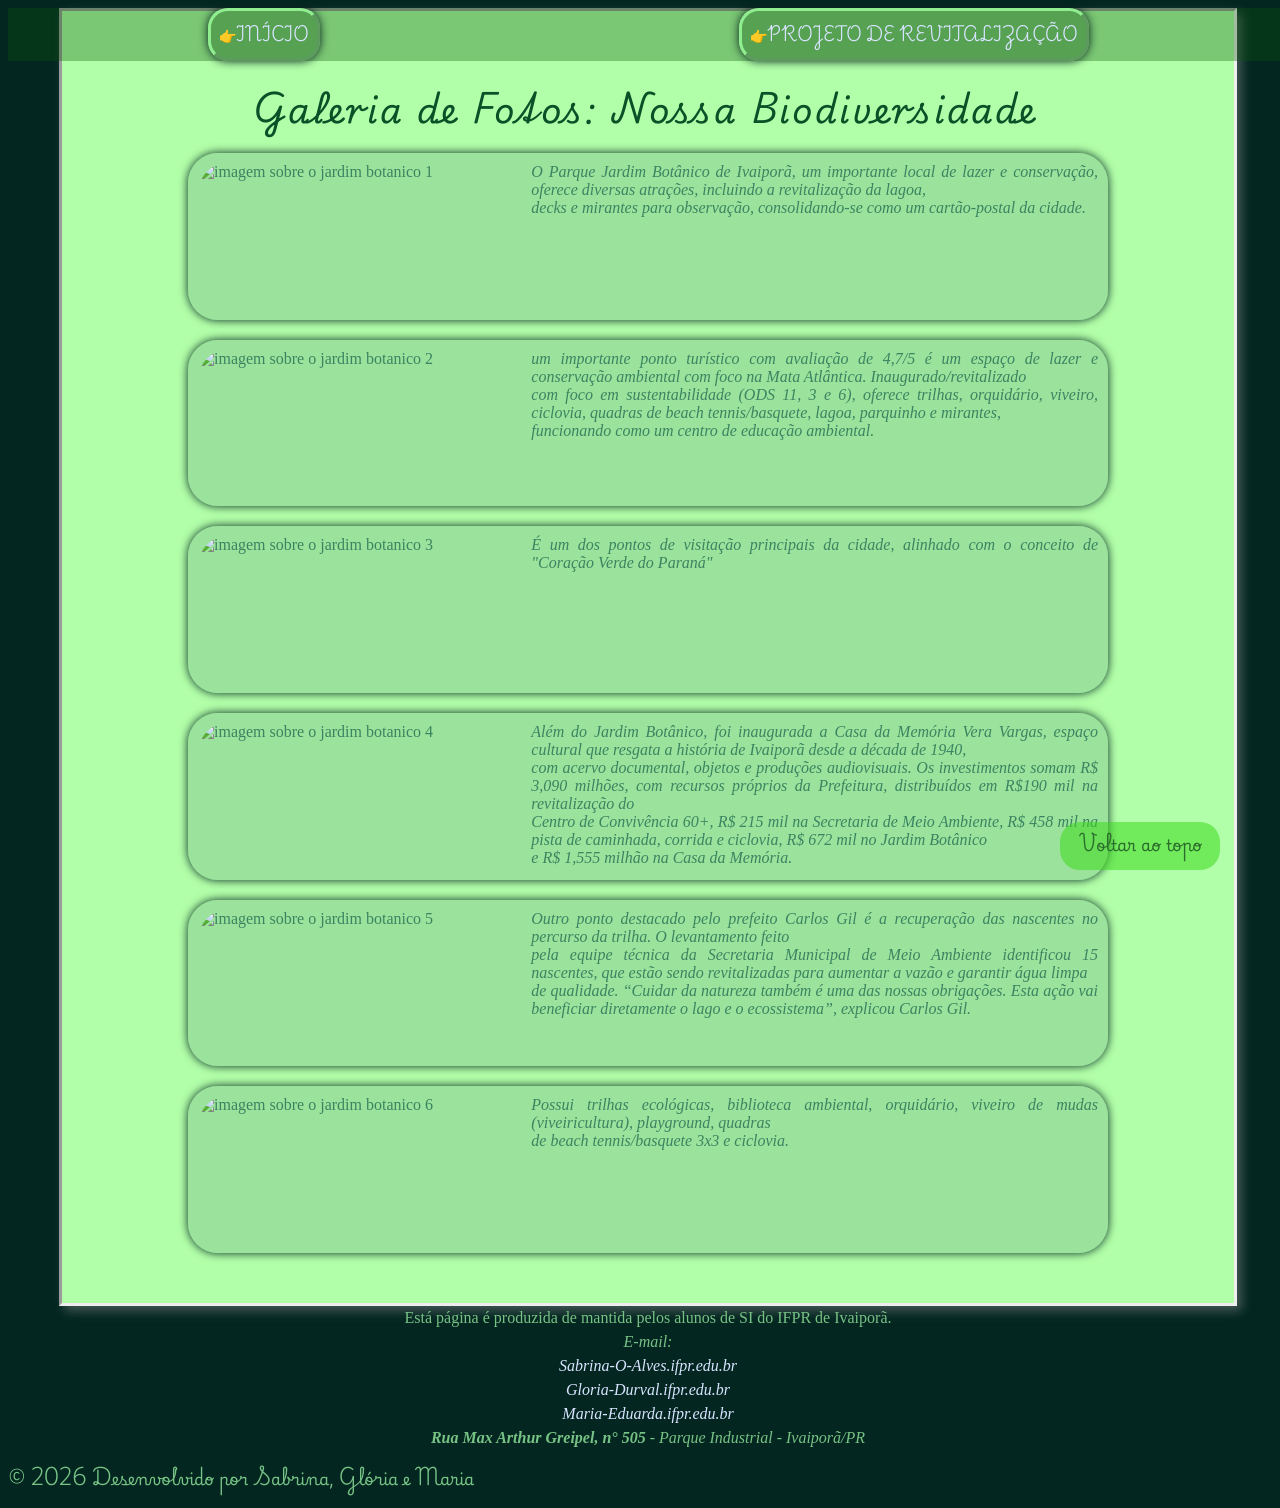
==== galeria.html @ 99794660 "Add files via upload" ====
<!doctype html>
<html lang="pt-br">
    <head>
        <meta charset="utf-8">
          <link rel="icon" href="imagens/favicon.png" type="image/png">
          <link  rel="stylesheet" href="style.css" type="text/css">
           <link rel="preconnect" href="https://fonts.googleapis.com">
<link rel="preconnect" href="https://fonts.gstatic.com" crossorigin>
<link href="https://fonts.googleapis.com/css2?family=Playwrite+BR:wght@100..400&family=Playwrite+DE+SAS:wght@100..400&display=swap" rel="stylesheet">
          <title>galeria</title>
    </head>
    <body>
      <div class="container">
          <nav>
             <menu class="naveg">
                 <li><a class="navegacao" href="Index.html">Início</a></li>
                 <li><a class="navegacao" href="revitalizacao.html">Projeto de Revitalização</a></li> 
             </menu>
          </nav>

          <main>
            <section>
      <h1 id="topo">Galeria de Fotos: Nossa Biodiversidade</h1>
      <div class="card-foto">
      <figure>
      <img class="img" src="imagens/img1.jpg" alt="imagem sobre o jardim botanico 1" width="400" height="200" title="imagem sobre o jardim botanico 1">
      <figcaption>O Parque Jardim Botânico de Ivaiporã, um importante local de lazer e conservação, oferece diversas atrações, incluindo a revitalização da lagoa,<br>
         decks e mirantes para observação, consolidando-se como um cartão-postal da cidade. </figcaption>
      </figure>
      </div>
      <div class="card-foto">
      <figure>
      <img class="img" src="imagens/img2.jpg" alt="imagem sobre o jardim botanico 2" width="400" height="200" title="imagem sobre o jardim botanico 2">
      <figcaption>um importante ponto turístico com avaliação de 4,7/5 é um espaço de lazer e conservação ambiental com foco na Mata Atlântica. Inaugurado/revitalizado<br>
         com foco em sustentabilidade (ODS 11, 3 e 6), oferece trilhas, orquidário, viveiro, ciclovia, quadras de beach tennis/basquete, lagoa, parquinho e mirantes,<br>
          funcionando como um centro de educação ambiental. </figcaption>
      </figure>
      </div>
      <div class="card-foto">
      <figure>
      <img class="img" src="imagens/img3.jpg" alt="imagem sobre o jardim botanico 3" width="400" height="200" title="imagem sobre o jardim botanico 3">
      <figcaption>É um dos pontos de visitação principais da cidade, alinhado com o conceito de "Coração Verde do Paraná" </figcaption>
      </figure>
      </div>
      <div class="card-foto"> 
      <figure>
     <img class="img" src="imagens/img4.jpg" alt="imagem sobre o jardim botanico 4" width="400" height="200" title="imagem sobre o jardim botanico 4">
      <figcaption>Além do Jardim Botânico, foi inaugurada a <span class="local">Casa da Memória Vera Vargas</span>, espaço cultural que resgata a história de Ivaiporã 
         desde a década de 1940,<br> com acervo documental, objetos e produções audiovisuais. Os investimentos somam R$ 3,090 milhões, com recursos próprios da Prefeitura,
          distribuídos em R$190 mil na revitalização do<br> Centro de Convivência 60+, R$ 215 mil na Secretaria de Meio Ambiente, R$ 458 mil na pista de caminhada, corrida e ciclovia,
           R$ 672 mil no Jardim Botânico <br>e R$ 1,555 milhão na Casa da Memória. </figcaption>
      </figure>
      </div>
      <div class="card-foto" >
      <figure>
      <img class="img" src="imagens/img5.jpg" alt="imagem sobre o jardim botanico 5" width="400" height="200" title="imagem sobre o jardim botanico 5">
      <figcaption>Outro ponto destacado pelo prefeito <span class="pessoa"><i>Carlos Gil</i></span> é a recuperação das nascentes no percurso da trilha. O levantamento feito <br>
         pela equipe técnica da Secretaria Municipal de Meio Ambiente identificou 15 nascentes, que estão sendo revitalizadas para aumentar a vazão e garantir água limpa<br>
          de qualidade. <q>Cuidar da natureza também é uma das nossas obrigações. Esta ação vai beneficiar diretamente o lago e o ecossistema</q>, explicou <span class="pessoa"><i>Carlos Gil</i></span>. </figcaption>
      </figure>
      </div>
      <div class="card-foto">
      <figure>
      <img class="img" src="imagens/img6.jpg" alt="imagem sobre o jardim botanico 6" width="400" height="200" title="imagem sobre o jardim botanico 6">
      <figcaption>Possui trilhas ecológicas, biblioteca ambiental, orquidário, viveiro de mudas (<span class="cientifico">viveiricultura</span>), playground, quadras<br>
          de beach tennis/basquete 3x3 e ciclovia. </figcaption>
      </figure>
        <p id="cima"><a href="#topo">Voltar ao topo</a></p>
      </div>
      </section>
      </main>
             <footer>
             Está página é produzida de mantida pelos alunos de SI do IFPR de Ivaiporã.
             <div class="contato">
            <address>
                E-mail:
                <br>
                <a id="nomes" href="mailto:20261IVA10030005@estudantes.ifpr.edu.br ">Sabrina-O-Alves.ifpr.edu.br</a> <br>
                <a id="nomes" href="mailto:20261iva10030008@estudantes.ifpr.edu.br ">Gloria-Durval.ifpr.edu.br</a> <br>
                <a id="nomes"href="mailto:20261iva10030003@estudantes.ifpr.edu.br ">Maria-Eduarda.ifpr.edu.br</a> <br>
                <b>Rua Max Arthur Greipel, n° 505</b> - Parque Industrial - Ivaiporã/PR
            </address>
            </div>

             <div class="creditos">
               <p>&copy; 2026 Desenvolvido por Sabrina, Glória e Maria</p>
            </div>

        </footer>
      </div>
      
    </body>
</html>
---- style.css ----
/* index.html */
body{
    background-color: rgb(3, 38, 32) ;
    color: rgb(59, 132, 97);
    width: 100%;
    height: 100%;
    
}
.container{
    display: flex;
    align-content: center;
    flex-direction: column;
}
header{
    background-image: url(imagens/girassol.jpg);
    background-color: rgba(255,255,255,0.5);
    background-blend-mode: lighten;
    background-size: cover;
    background-position: 0 800px;
   
}
nav{
    text-transform: uppercase ;
}
.navegacao{
    color: rgb(216, 228, 255);
    display: inline-block;
    padding: 8px;
    border-color:lightgreen;
    border-style: outset;
    border-radius: 20px;
    background-color: rgba(13, 89, 13, 0.332);
    font-size: 14px;
    box-shadow: 0 0 10px rgb(1, 29, 23);
    transition: 0.4s;
}
.navegacao:hover{
    background-color: rgba(255, 255, 255, 0.2);
}
.destaque-atividade::before,.navegacao::before{
    content: " 👉";
}
.navegacao:active{
    border-style: inset;
    box-shadow: 0 0 1px rgb(1, 29, 23);
}
menu.naveg {
    background-color: rgba(13, 89, 13, 0.332);
    position: fixed;
    width: 100%;
    display: flex;
    justify-content: space-around;
    gap: 20px;
    margin: 0;
    padding: 0;
}
main{
    background-color: rgb(178, 255, 169);
    box-shadow: 5px 5px 10px rgba(154, 152, 155, 0.431);
    border-style: inset;
    width: 90%;
    height:98%;
    padding: 10px;
    margin: 0 auto;

}
a{
    text-decoration:none;
}
h1{
    width: 100%;
    max-width: 98%;
    font-size: 35px;
    color:rgb(9, 82, 40);
    text-align: center;
    letter-spacing:2px;
}
h2{
    font-size: 22px;
    letter-spacing:2px;
}
h3{
    font-size: 18px;
    letter-spacing:2px;

}
article{
    text-decoration: underline;
    text-align: center;
    
}
#parque{
    border-radius: 20px;   
    float: left;
    margin-right: 20px;
    margin-top: 20px;
    width: 100%;
    max-width: 500px;
    box-shadow: 0 0 12px rgb(3, 38, 32);
    transition: 0.4s;   
}
#parque:hover{
    transform: scale(1.1);
}
.p1{
    text-align: center;
}
h1,h2,h3{
    font-family: "Playwrite DE SAS", cursive;
    font-optical-sizing: auto;
    font-style: normal;
    margin-bottom: 8px;
    padding: 8px;
}
p {
    color: rgb(119, 194, 133);
    font-weight: bold;
    line-height: 1.5;
    text-align:justify;
    margin-bottom: 10px;
}
p,li{
    font-family: "Playwrite BR", cursive;
}
section, article, aside{
    padding:20px;
}
menu{
    list-style: none;
}
table,th, td{
    border: 3px solid rgba(0, 0, 0, 0.62);
    padding: 5px;
    border-collapse:collapse ;
}
table{
    box-shadow: 0 0 10px rgb(1, 29, 23);
}
.x{
    list-style-type:"❌";
}
#viajeparana:link{
    font-style:italic;
    color: rgba(107, 172, 185, 0.733);
     
}
#viajeparana:visited{
    font-style:italic;
    color: hotpink;
}
#glr{
    color:coral
}
#glr:hover{
    color: hotpink;
}
 fieldset{
    border-style: dashed;
    padding: 20px;
    border-color: rgba(0, 0, 0, 0.62);
}
input, textarea{
    padding: 10px;
    margin-bottom: 20px;
    
}button{
    border-radius: 20px;
    color: rgb(0, 0, 0);
    display: inline-block;
    padding: 5px;
    border-color:rgb(3, 56, 3);
    border-radius: 20px;
    background-color: rgba(32, 116, 32, 0.46);
    transition: 0.1s;
}
button:active{
    box-shadow: 0 0 10px rgb(12, 105, 105);
}
footer{
    
    text-align: center;
    color: rgb(119, 194, 133);
    line-height: 1.5;
    
}
#nomes{
    color: rgb(216, 228, 255);
}
.creditos{
    text-align: center;
}
label{
    display: inline;
    margin-left: 5px;
}
#nome{
outline: none;
border: 1px solid green;
color: green;
border-radius: 10px;
transition: 0.3s;
}
#nome:focus{
border: 1px solid rgba(10, 112, 87, 0.959);
box-shadow: 0 0 15px rgba(65, 138, 119, 0.959);

}
#email{
outline: none;
border-radius: 5px;
border: 2px solid rgba(10, 112, 87, 0.959);
transition: 0.1s;
}
#email:active{
box-shadow:  0 0 15px rgba(65, 138, 119, 0.959);
}
#assunto{
outline: none;
border-radius: 6px;
border: 1px solid black;
transition: 0.1s;
}
#assunto:focus{
box-shadow:  0 0 10px rgba(65, 138, 119, 0.959);
}
#mensagem{
outline: none;
border-radius: 5px;
border: 1px solid rgb(192, 95, 192);
transition: 0.4s;
}
#mensagem:hover{
box-shadow:0 0 10px rgba(55, 13, 122, 0.959);
}




/* Revitalizacao.html */
.tudo{
    display: grid;
    gap:3px ;
    grid-template-columns: 50% 50%;
    grid-template-rows: 100% 100%;
}
#jardi{
    
    margin: 0 auto;
    width: 100%;
    max-width: 400px;
    max-height: 200px;
    background-color: rgb(32, 133, 94);
    display: block;
    border-radius: 30px;
    box-shadow: 0 5px 15px rgba(0, 0, 0, 0.62);
    transition: 0.5s;
    flex-shrink: 1;
}
#jardi:hover{
    background-color: transparent;

}
video{
    border-radius: 20px;
    width: 100%;
    max-width: 390px ;

}
.frase{
    font-size: small;
    max-width:35% ;
    width: 100%;
    padding: 1px;
    margin-top:5%;
    text-align:justify;
    float:right;
    text-decoration:underline;
    font-style: italic;
}
.parte-2{
    background-color: rgb(178, 255, 169);
    box-shadow: 5px 5px 10px rgba(154, 152, 155, 0.431);
    border-style: inset;
    width: 90%;
    height: 98%;
    padding: 10px;
    margin: 0 auto;
}
.ob{
    list-style-type: circle;
}
.re{
    float:right;
    border-radius: 20px;
    box-shadow: 5px 5px 10px gray;
    transition: 0.5s;
}
.re:hover{
transform: scale(1.1);
box-shadow: none;
}
#cima{
    display: inline-block;
    height: 28px;
    width: 140px;
    padding: 10px;
    text-align: center;
    background-color: rgba(63, 218, 32, 0.562);
    border-radius: 20px;
    position: fixed;
    bottom: 20px;
    right: 20px;
    transition: 0.5s;
    margin-right: 40px;
}
#cima a:link{
    color: rgb(43, 110, 43);
}
#cima a:visited{
    color: rgb(43, 110, 43);
}
#cima:active{
    transform: scale(0.8);
}
#cima:hover{
    cursor: pointer;
    box-shadow: 0 0 15px rgba(255, 217, 0, 0.829);
    background-color: rgba(179, 255, 0, 0.856);
}
#idade{
    border: 2px solid rgb(192, 95, 192);
    border-radius: 5px;
    transition: 0.4s;
 }
#idade:focus{
    box-shadow:0 0 10px rgba(55, 13, 122, 0.959);
}
#inf{
    outline: none;
    border: 1px solid rgb(95, 192, 179);
    border-radius: 5px;
    transition: 0.4s;
}
#inf:focus{
    box-shadow: 0 0 12px rgb(41, 83, 180);
}



/* Galeria.html */
figure{
    background-color: rgba(139, 208, 148, 0.584);
    border-radius: 30px;
    padding: 10px;
    display: grid;
    grid-template-columns: 1fr 2fr;
    max-width: 900px;
    margin: 0 auto;
    gap: 20px;
    box-shadow: 0 0 10px rgb(3, 38, 32);
    transition: 0.4s;
}
figure:hover{
    box-shadow: 0 0 10px rgb(3, 38, 32);
    transform: scale(1.1);
}
img{
    width: 100%;
    max-width: 400px;
    height: auto; 
}
.img{
    margin-right: 20px;
    border-radius: 30px;
    transition: 0.4s;
}
.img:hover{
    transform: skew(20deg);
}
figcaption{ 
    font-size:medium;
    text-align:justify;
    font-style: italic;
}
.card-foto{
    margin-bottom: 20px;
}
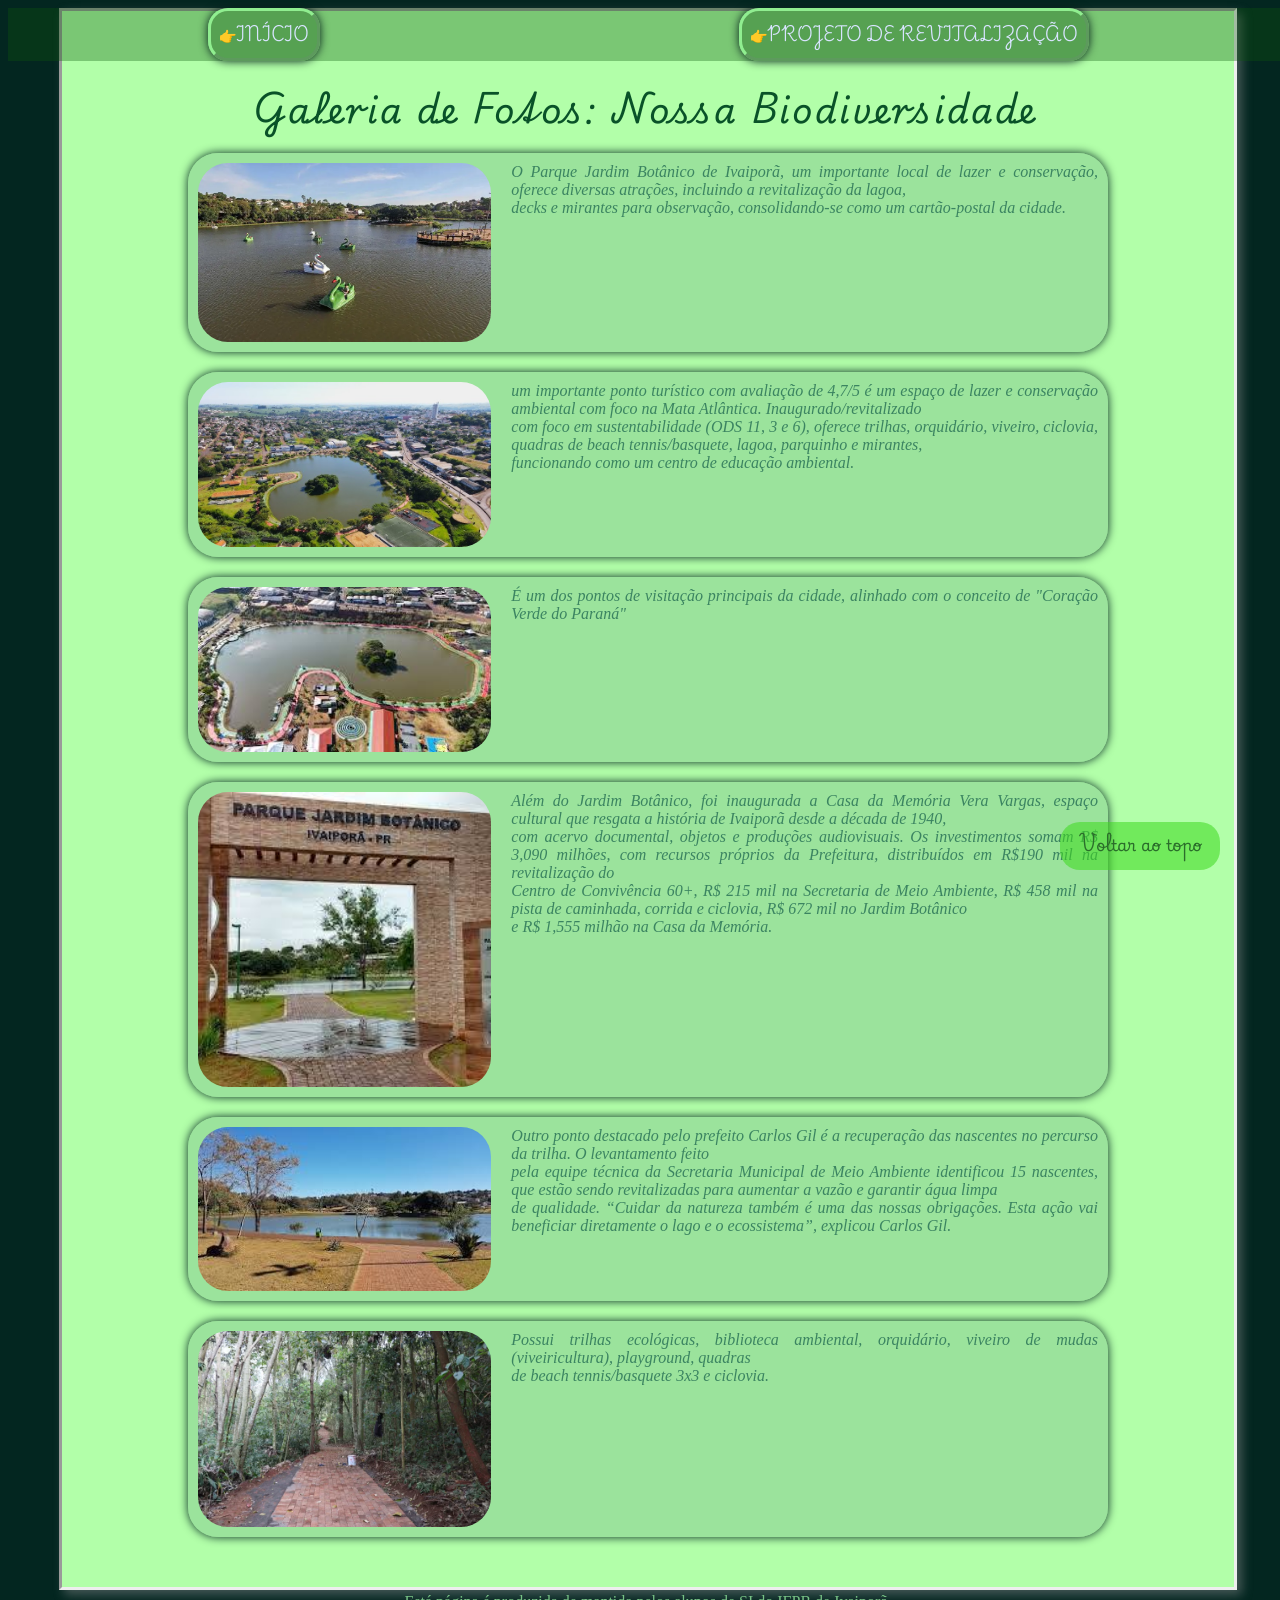
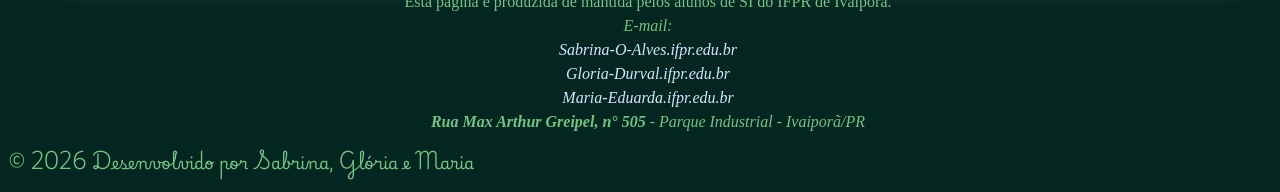
==== commit 3ed6f1fa: "Update galeria.html" ====
--- a/galeria.html
+++ b/galeria.html
@@ -13,7 +13,7 @@
       <div class="container">
           <nav>
              <menu class="naveg">
-                 <li><a class="navegacao" href="Index.html">Início</a></li>
+                 <li><a class="navegacao" href="index.html">Início</a></li>
                  <li><a class="navegacao" href="revitalizacao.html">Projeto de Revitalização</a></li> 
              </menu>
           </nav>
@@ -23,14 +23,14 @@
       <h1 id="topo">Galeria de Fotos: Nossa Biodiversidade</h1>
       <div class="card-foto">
       <figure>
-      <img class="img" src="imagens/img1.jpg" alt="imagem sobre o jardim botanico 1" width="400" height="200" title="imagem sobre o jardim botanico 1">
+      <img class="img" src="img1.jpg" alt="imagem sobre o jardim botanico 1" width="400" height="200" title="imagem sobre o jardim botanico 1">
       <figcaption>O Parque Jardim Botânico de Ivaiporã, um importante local de lazer e conservação, oferece diversas atrações, incluindo a revitalização da lagoa,<br>
          decks e mirantes para observação, consolidando-se como um cartão-postal da cidade. </figcaption>
       </figure>
       </div>
       <div class="card-foto">
       <figure>
-      <img class="img" src="imagens/img2.jpg" alt="imagem sobre o jardim botanico 2" width="400" height="200" title="imagem sobre o jardim botanico 2">
+      <img class="img" src="img2.jpg" alt="imagem sobre o jardim botanico 2" width="400" height="200" title="imagem sobre o jardim botanico 2">
       <figcaption>um importante ponto turístico com avaliação de 4,7/5 é um espaço de lazer e conservação ambiental com foco na Mata Atlântica. Inaugurado/revitalizado<br>
          com foco em sustentabilidade (ODS 11, 3 e 6), oferece trilhas, orquidário, viveiro, ciclovia, quadras de beach tennis/basquete, lagoa, parquinho e mirantes,<br>
           funcionando como um centro de educação ambiental. </figcaption>
@@ -38,13 +38,13 @@
       </div>
       <div class="card-foto">
       <figure>
-      <img class="img" src="imagens/img3.jpg" alt="imagem sobre o jardim botanico 3" width="400" height="200" title="imagem sobre o jardim botanico 3">
+      <img class="img" src="img3.jpg" alt="imagem sobre o jardim botanico 3" width="400" height="200" title="imagem sobre o jardim botanico 3">
       <figcaption>É um dos pontos de visitação principais da cidade, alinhado com o conceito de "Coração Verde do Paraná" </figcaption>
       </figure>
       </div>
       <div class="card-foto"> 
       <figure>
-     <img class="img" src="imagens/img4.jpg" alt="imagem sobre o jardim botanico 4" width="400" height="200" title="imagem sobre o jardim botanico 4">
+     <img class="img" src="img4.jpg" alt="imagem sobre o jardim botanico 4" width="400" height="200" title="imagem sobre o jardim botanico 4">
       <figcaption>Além do Jardim Botânico, foi inaugurada a <span class="local">Casa da Memória Vera Vargas</span>, espaço cultural que resgata a história de Ivaiporã 
          desde a década de 1940,<br> com acervo documental, objetos e produções audiovisuais. Os investimentos somam R$ 3,090 milhões, com recursos próprios da Prefeitura,
           distribuídos em R$190 mil na revitalização do<br> Centro de Convivência 60+, R$ 215 mil na Secretaria de Meio Ambiente, R$ 458 mil na pista de caminhada, corrida e ciclovia,
@@ -53,7 +53,7 @@
       </div>
       <div class="card-foto" >
       <figure>
-      <img class="img" src="imagens/img5.jpg" alt="imagem sobre o jardim botanico 5" width="400" height="200" title="imagem sobre o jardim botanico 5">
+      <img class="img" src="img5.jpg" alt="imagem sobre o jardim botanico 5" width="400" height="200" title="imagem sobre o jardim botanico 5">
       <figcaption>Outro ponto destacado pelo prefeito <span class="pessoa"><i>Carlos Gil</i></span> é a recuperação das nascentes no percurso da trilha. O levantamento feito <br>
          pela equipe técnica da Secretaria Municipal de Meio Ambiente identificou 15 nascentes, que estão sendo revitalizadas para aumentar a vazão e garantir água limpa<br>
           de qualidade. <q>Cuidar da natureza também é uma das nossas obrigações. Esta ação vai beneficiar diretamente o lago e o ecossistema</q>, explicou <span class="pessoa"><i>Carlos Gil</i></span>. </figcaption>
@@ -61,7 +61,7 @@
       </div>
       <div class="card-foto">
       <figure>
-      <img class="img" src="imagens/img6.jpg" alt="imagem sobre o jardim botanico 6" width="400" height="200" title="imagem sobre o jardim botanico 6">
+      <img class="img" src="img6.jpg" alt="imagem sobre o jardim botanico 6" width="400" height="200" title="imagem sobre o jardim botanico 6">
       <figcaption>Possui trilhas ecológicas, biblioteca ambiental, orquidário, viveiro de mudas (<span class="cientifico">viveiricultura</span>), playground, quadras<br>
           de beach tennis/basquete 3x3 e ciclovia. </figcaption>
       </figure>
@@ -90,4 +90,4 @@
       </div>
       
     </body>
-</html>+</html>
